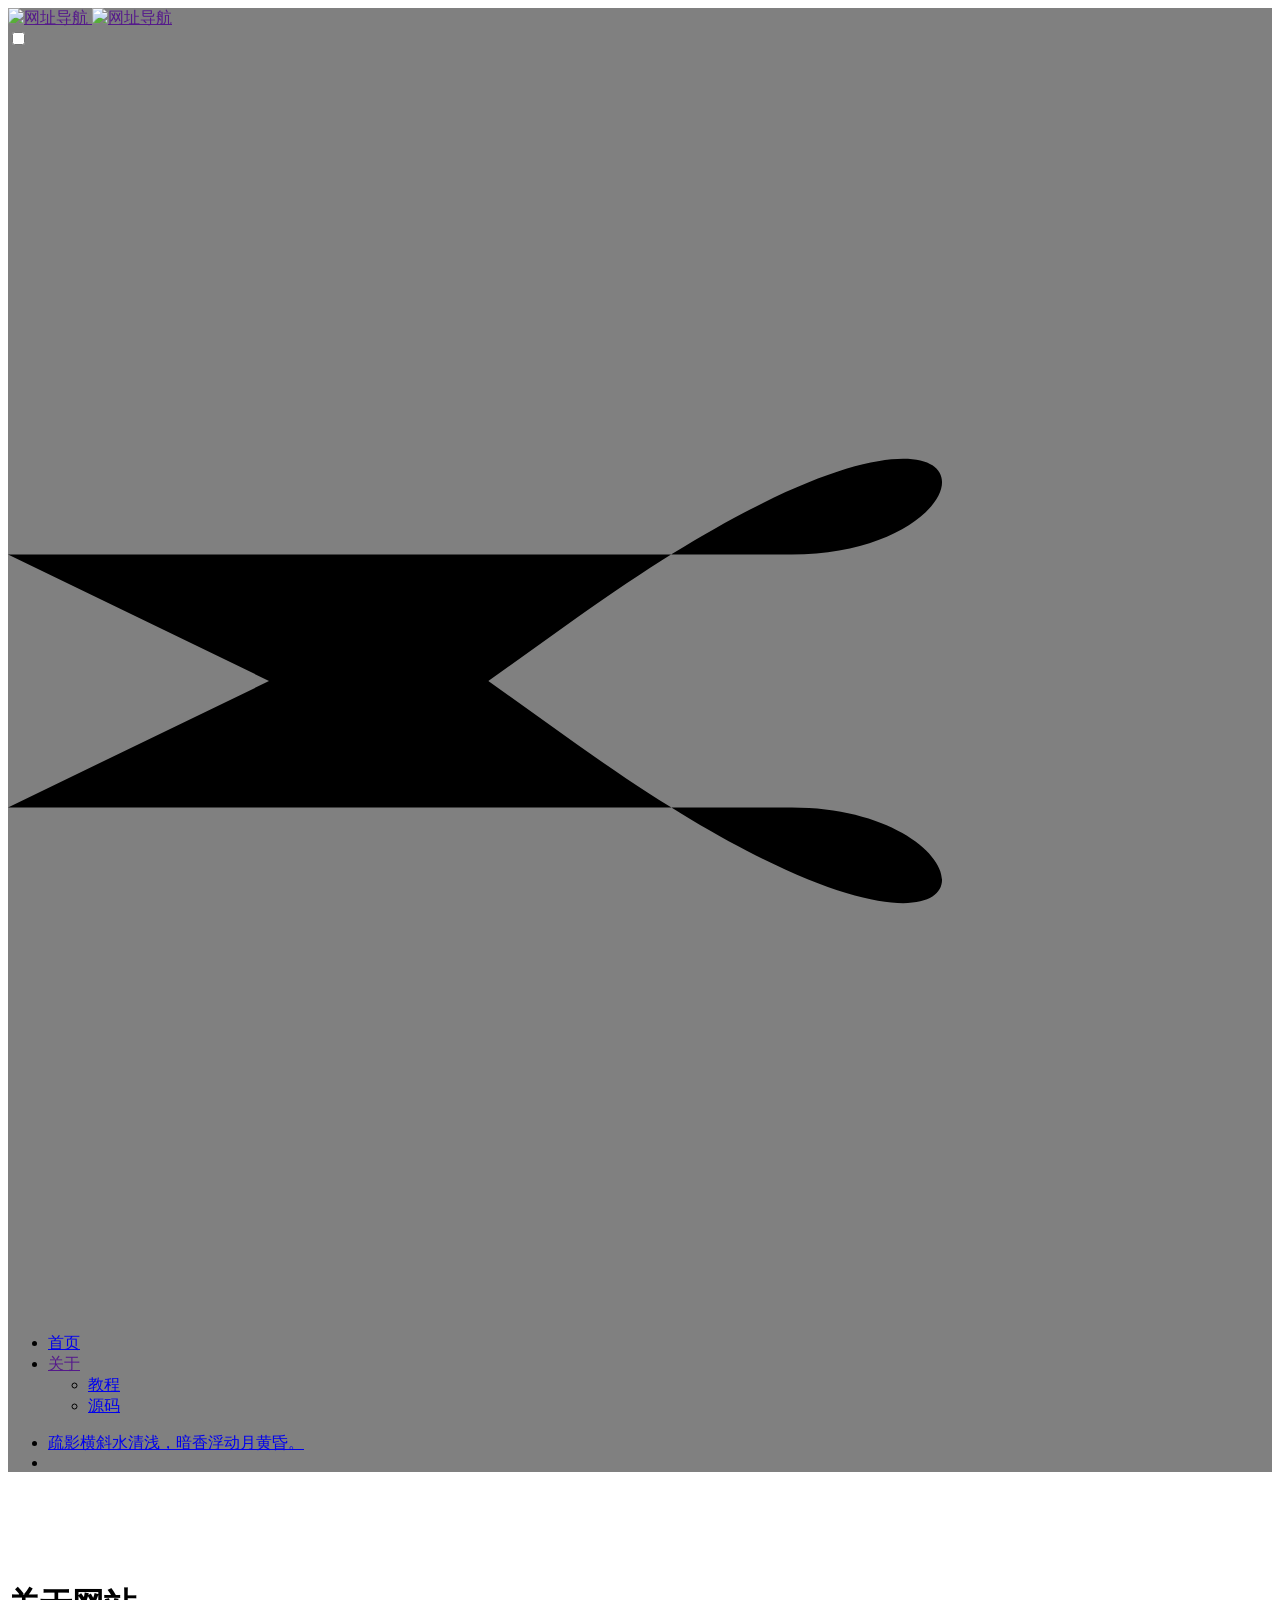
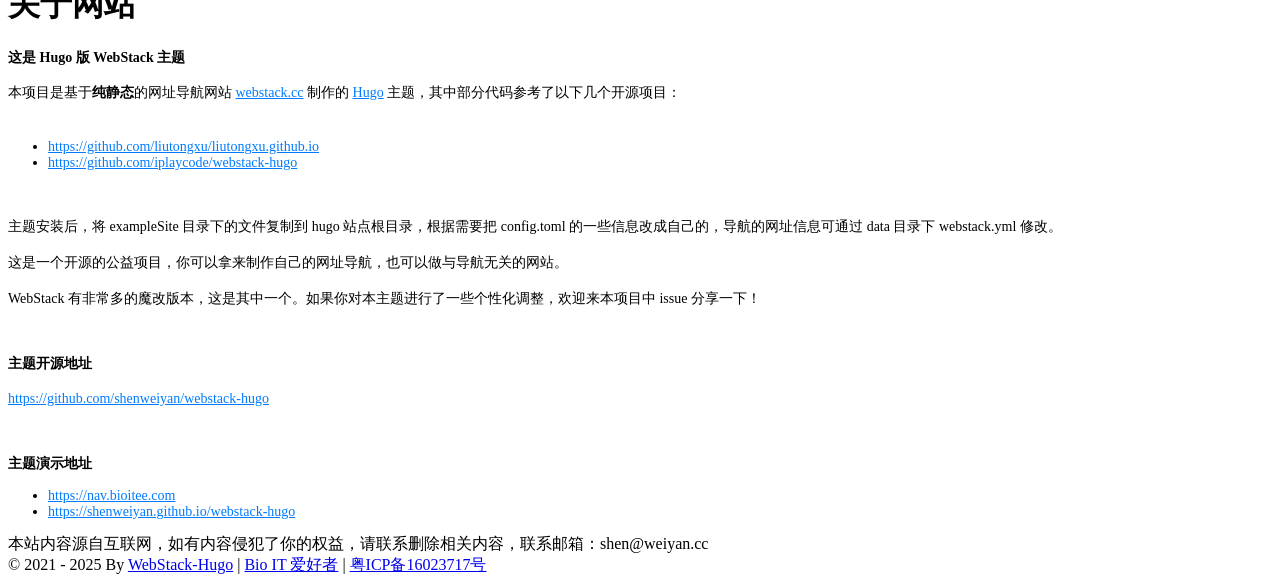
==== about/index.html @ 1d58771b "初始化提交" ====
<!doctype html><html lang=zh-CN><head><meta charset=UTF-8><meta http-equiv=X-UA-Compatible content="IE=edge, chrome=1"><meta name=viewport content="width=device-width,initial-scale=1,minimum-scale=1,maximum-scale=1,user-scalable=no"><meta name=theme-color content="#f9f9f9"><title>网址导航</title><link rel="shortcut icon" href=https://jazzy-beignet-c60fc0.netlify.app/assets/images/bi-favicon.png><meta name=keywords content="网址导航"><meta name=baidu-site-verification content="codeva-cCAOSG8MBO"><link rel=stylesheet id=block-library-css href=https://jazzy-beignet-c60fc0.netlify.app/assets/css/block-library.min-5.6.2.css type=text/css media=all><link rel=stylesheet id=iconfont-css href=https://jazzy-beignet-c60fc0.netlify.app/assets/css/iconfont-3.03029.1.css type=text/css media=all><link rel=stylesheet id=bootstrap-css href=https://jazzy-beignet-c60fc0.netlify.app/assets/css/bootstrap.min-4.3.1.css type=text/css media=all><link rel=stylesheet id=fancybox-css href=https://jazzy-beignet-c60fc0.netlify.app/assets/css/fancybox.min-3.5.7.css type=text/css media=all><link rel=stylesheet id=iowen-css href=https://jazzy-beignet-c60fc0.netlify.app/assets/css/style-3.03029.1.css type=text/css media=all><link rel=stylesheet id=custom-css href=https://jazzy-beignet-c60fc0.netlify.app/assets/css/custom-style.css type=text/css media=all><link rel=stylesheet id=fortawesome-css href=https://jazzy-beignet-c60fc0.netlify.app/assets/fontawesome-5.15.4/css/all.min.css type=text/css><script type=text/javascript src=https://jazzy-beignet-c60fc0.netlify.app/assets/js/jquery.min-3.2.1.js id=jquery-js></script><script type=text/javascript src=https://jazzy-beignet-c60fc0.netlify.app/assets/js/content-search.js id=content-search-js></script><script>var _hmt=_hmt||[];(function(){var e,t=document.createElement("script");t.src="https://hm.baidu.com/hm.js?efccc04cb44fc49faddac5876180b369",e=document.getElementsByTagName("script")[0],e.parentNode.insertBefore(t,e)})()</script><link rel=stylesheet id=fancybox-css href=https://jazzy-beignet-c60fc0.netlify.app/assets/css/fancybox.min-3.5.7.css><script type=text/javascript id=fancybox-js src=https://jazzy-beignet-c60fc0.netlify.app/assets/js/fancybox.min-3.5.7.js></script></head><div class="main-content flex-fill grid-bg"><div class=big-header-banner><div id=header class="page-header sticky"><div class="navbar navbar-expand-md"><div class="container-fluid p-0"><a href class="navbar-brand d-md-none" title=网址导航><img src=https://jazzy-beignet-c60fc0.netlify.app/assets/images/bi.png class=logo-light alt=网址导航>
<img src=https://jazzy-beignet-c60fc0.netlify.app/assets/images/bi.png class="logo-dark d-none" alt=网址导航></a><div class="collapse navbar-collapse order-2 order-md-1"><div class=header-mini-btn><label><input id=mini-button type=checkbox>
<svg viewbox="0 0 100 100"><path class="line--1" d="M0 40h62c18 0 18-20-17 5L31 55"/><path class="line--2" d="M0 50h80"/><path class="line--3" d="M0 60h62c18 0 18 20-17-5L31 45"/></svg></label></div><ul class="navbar-nav site-menu" style=margin-right:16px><li><a href=./><i class="fa fa-home fa-lg mr-2"></i>
<span>首页</span></a><ul class=sub-menu></ul></li><li class=menu-item-has-children><a href><i class="fa fa-cog fa-lg mr-2"></i>
<span>关于</span></a><ul class=sub-menu><li><a href=https://github.com/shenweiyan/Knowledge-Garden/discussions/10>教程</a></li><li><a href=https://github.com/shenweiyan/WebStack-Hugo>源码</a></li></ul></li></ul><div class="rounded-circle weather"><div id=he-plugin-simple style=display:contents></div><script>WIDGET={CONFIG:{modules:"01234",background:5,tmpColor:"E4C600",tmpSize:14,cityColor:"E4C600",citySize:14,aqiColor:"#E4C600",aqiSize:14,weatherIconSize:24,alertIconSize:18,padding:"10px 10px 10px 10px",shadow:"1",language:"auto",borderRadius:5,fixed:"false",vertical:"middle",horizontal:"left",key:"085791e805a24491b43b06cf58ab31e7"}}</script><script src="https://widget.qweather.net/simple/static/js/he-simple-common.js?v=2.0"></script></div></div><ul class="nav navbar-menu text-xs order-1 order-md-2"><li class="nav-item mr-3 mr-lg-0 d-none d-lg-block"><script>fetch("https://v1.hitokoto.cn").then(e=>e.json()).then(e=>{const t=document.getElementById("hitokoto_text");t.href="https://hitokoto.cn/?uuid="+e.uuid,t.innerText=e.hitokoto}).catch(console.error)</script><div id=hitokoto><a href=# target=_blank id=hitokoto_text>疏影横斜水清浅，暗香浮动月黄昏。</a></div></li><li class="nav-item d-md-none mobile-menu ml-3 ml-md-4"><a href=javascript: id=sidebar-switch data-toggle=modal data-target=#sidebar><i class="iconfont icon-classification icon-2x"></i></a></li></ul></div></div></div><div class=placeholder style=height:74px></div></div><body class="page-body boxed-container"><main role=main class=flex-shrink-0><div class=container><h1 class=mt-5>关于网站</h1><div class=content><h4 id=这是-hugo-版-webstack-主题>这是 Hugo 版 WebStack 主题</h4><p>本项目是基于<strong>纯静态</strong>的网址导航网站 <a href=https://github.com/WebStackPage/WebStackPage.github.io>webstack.cc</a> 制作的 <a href=https://gohugo.io/>Hugo</a> 主题，其中部分代码参考了以下几个开源项目：<br><br></p><ul><li><a href=https://github.com/liutongxu/liutongxu.github.io>https://github.com/liutongxu/liutongxu.github.io</a></li><li><a href=https://github.com/iplaycode/webstack-hugo>https://github.com/iplaycode/webstack-hugo</a></li></ul><br><p>主题安装后，将 exampleSite 目录下的文件复制到 hugo 站点根目录，根据需要把 config.toml 的一些信息改成自己的，导航的网址信息可通过 data 目录下 webstack.yml 修改。</p><p>这是一个开源的公益项目，你可以拿来制作自己的网址导航，也可以做与导航无关的网站。</p><p>WebStack 有非常多的魔改版本，这是其中一个。如果你对本主题进行了一些个性化调整，欢迎来本项目中 issue 分享一下！</p><br><h4 id=主题开源地址>主题开源地址</h4><p><a href=https://github.com/shenweiyan/webstack-hugo>https://github.com/shenweiyan/webstack-hugo</a></p><br><h4 id=主题演示地址>主题演示地址</h4><ul><li><a href=https://nav.bioitee.com>https://nav.bioitee.com</a></li><li><a href=https://shenweiyan.github.io/webstack-hugo>https://shenweiyan.github.io/webstack-hugo</a></li></ul></div></div></main><style>.content{font-size:14px}.content a{color:#007bff}.content a:hover{color:#f1404b}.content h1,.content h2,.content h3,.content h4{margin:15px 15px 15px 0}.content p{line-height:1.5;margin:15px 0}.big-header-banner .page-header{background:gray}.main-content{margin-left:0}.page-header{left:0}img{max-width:100%}</style><footer class="main-footer footer-type-1 text-xs"><div id=footer-tools class="d-flex flex-column"><a href=javascript: id=go-to-up class="btn rounded-circle go-up m-1" rel=go-top><i class="iconfont icon-to-up"></i>
</a><a href=javascript: data-toggle=modal data-target=#search-modal class="btn rounded-circle m-1" rel=search one-link-mark=yes><i class="iconfont icon-search"></i>
</a><a href=https://www.yuque.com/shenweiyan class="btn rounded-circle kefu m-1" target=_blank data-toggle=tooltip data-placement=left title=联系我们><i class="mode-ico iconfont icon-qq"></i>
</a><a href=javascript: onclick='window.location.href="javascript:switchNightMode()"' class="btn rounded-circle switch-dark-mode m-1" id=yejian data-toggle=tooltip data-placement=left title=日间模式><i class="mode-ico iconfont icon-night"></i></a></div><div class=footer-inner><div class=footer-text>本站内容源自互联网，如有内容侵犯了你的权益，请联系删除相关内容，联系邮箱：shen@weiyan.cc<br>© 2021 - 2025 By <a href=https://github.com/shenweiyan/WebStack-Hugo>WebStack-Hugo</a> | <a href=https://github.com/bioitee/>Bio IT 爱好者</a> | <a href=http://beian.miit.gov.cn/>粤ICP备16023717号</a><br></div></div></footer></div></div><script type=text/javascript src=https://jazzy-beignet-c60fc0.netlify.app/assets/js/jquery.ui.touch-punch.min-0.2.2.js id=jqueryui-touch-js></script><script type=text/javascript src=https://jazzy-beignet-c60fc0.netlify.app/assets/js/clipboard.min-5.6.2.js id=clipboard-js></script><script type=text/javascript src=https://jazzy-beignet-c60fc0.netlify.app/assets/js/tooltip-extend.js id=iplaycode-nav-js></script><script type=text/javascript id=popper-js-extra>var theme={ajaxurl:"",addico:"https://nav.baidu.cn/wp-content/themes/onenav/images/add.png",order:"asc",formpostion:"top",defaultclass:"io-grey-mode",isCustomize:"1",icourl:"",icopng:".png",urlformat:"1",customizemax:"10",newWindow:"0",lazyload:"1",minNav:"1",loading:"1",hotWords:"baidu",classColumns:" col-sm-6 col-md-4 col-xl-5a col-xxl-6a ",apikey:"TWpBeU1UVTNOekk1TWpVMEIvZ1M2bFVIQllUMmxsV1dZelkxQTVPVzB3UW04eldGQmxhM3BNWW14bVNtWk4="}</script><script type=text/javascript src=https://jazzy-beignet-c60fc0.netlify.app/assets/js/popper.min.js id=popper-js></script><script type=text/javascript src=https://jazzy-beignet-c60fc0.netlify.app/assets/js/bootstrap.min-4.3.1.js id=bootstrap-js></script><script type=text/javascript src=https://jazzy-beignet-c60fc0.netlify.app/assets/js/theia-sticky-sidebar-1.5.0.js id=sidebar-js></script><script type=text/javascript src=https://jazzy-beignet-c60fc0.netlify.app/assets/js/lazyload.min-12.4.0.js id=lazyload-js></script><script type=text/javascript src=https://jazzy-beignet-c60fc0.netlify.app/assets/js/app-mini.js id=appmini-js></script><script type=text/javascript>$(document).ready(function(){var e=$("#loading");e.addClass("close"),setTimeout(function(){e.remove()},600)})</script><script>$(document).ready(function(){setTimeout(function(){$('a.smooth[href="'+window.location.hash+'"]')[0]?$('a.smooth[href="'+window.location.hash+'"]').click():window.location.hash!=""&&$("html, body").animate({scrollTop:$(window.location.hash).offset().top-90},{duration:500,easing:"swing"})},300),$(document).on("click","a.smooth",function(){if($("#sidebar").hasClass("show")&&!$(this).hasClass("change-href")&&$("#sidebar").modal("toggle"),$(this).attr("href").substr(0,1)=="#"&&$("html, body").animate({scrollTop:$($(this).attr("href")).offset().top-90},{duration:500,easing:"swing"}),$(this).hasClass("go-search-btn")&&$("#search-text").focus(),!$(this).hasClass("change-href")){var t=$("a"+$(this).attr("href"));t.click(),toTarget(t.parent().parent(),!0,!0)}}),$(document).on("click","a.tab-noajax",function(){var t=$(this).data("link");t?$(this).parents(".d-flex.flex-fill.flex-tab").children(".btn-move.tab-move").show().attr("href",t):$(this).parents(".d-flex.flex-fill.flex-tab").children(".btn-move.tab-move").hide()})})</script><script>(function(){if(document.cookie.replace(/(?:(?:^|.*;\s*)night\s*=\s*([^;]*).*$)|^.*$/,"$1")==="")(new Date).getHours()>22||(new Date).getHours()<6?(document.body.classList.remove("io-black-mode"),document.body.classList.add("io-grey-mode"),document.cookie="night=1;path=/",console.log("夜间模式开启")):(document.body.classList.remove("night"),document.cookie="night=0;path=/",console.log("夜间模式关闭"));else{var e=document.cookie.replace(/(?:(?:^|.*;\s*)night\s*=\s*([^;]*).*$)|^.*$/,"$1")||"0";e=="0"?document.body.classList.remove("night"):e=="1"&&document.body.classList.add("night")}})(),$("#search-bg").css("background-image","url(assets/images/bg-dna.jpg)");function switchNightMode(){var e=document.cookie.replace(/(?:(?:^|.*;\s*)night\s*=\s*([^;]*).*$)|^.*$/,"$1")||"0";e=="0"?($("#search-bg").css("background-image","url(assets/images/bg-dna.jpg)"),document.body.classList.remove("io-grey-mode"),document.body.classList.add("io-black-mode"),document.cookie="night=1;path=/",console.log(" "),$(".switch-dark-mode").attr("data-original-title","日间模式"),$(".mode-ico").removeClass("icon-night"),$(".mode-ico").addClass("icon-light")):($("#search-bg").css("background-image","url(assets/images/bg-dna.jpg)"),document.body.classList.remove("io-black-mode"),document.body.classList.add("io-grey-mode"),document.cookie="night=0;path=/",console.log(" "),$(".switch-dark-mode").attr("data-original-title","夜间模式"),$(".mode-ico").removeClass("icon-light"),$(".mode-ico").addClass("icon-night"))}</script></body></html>
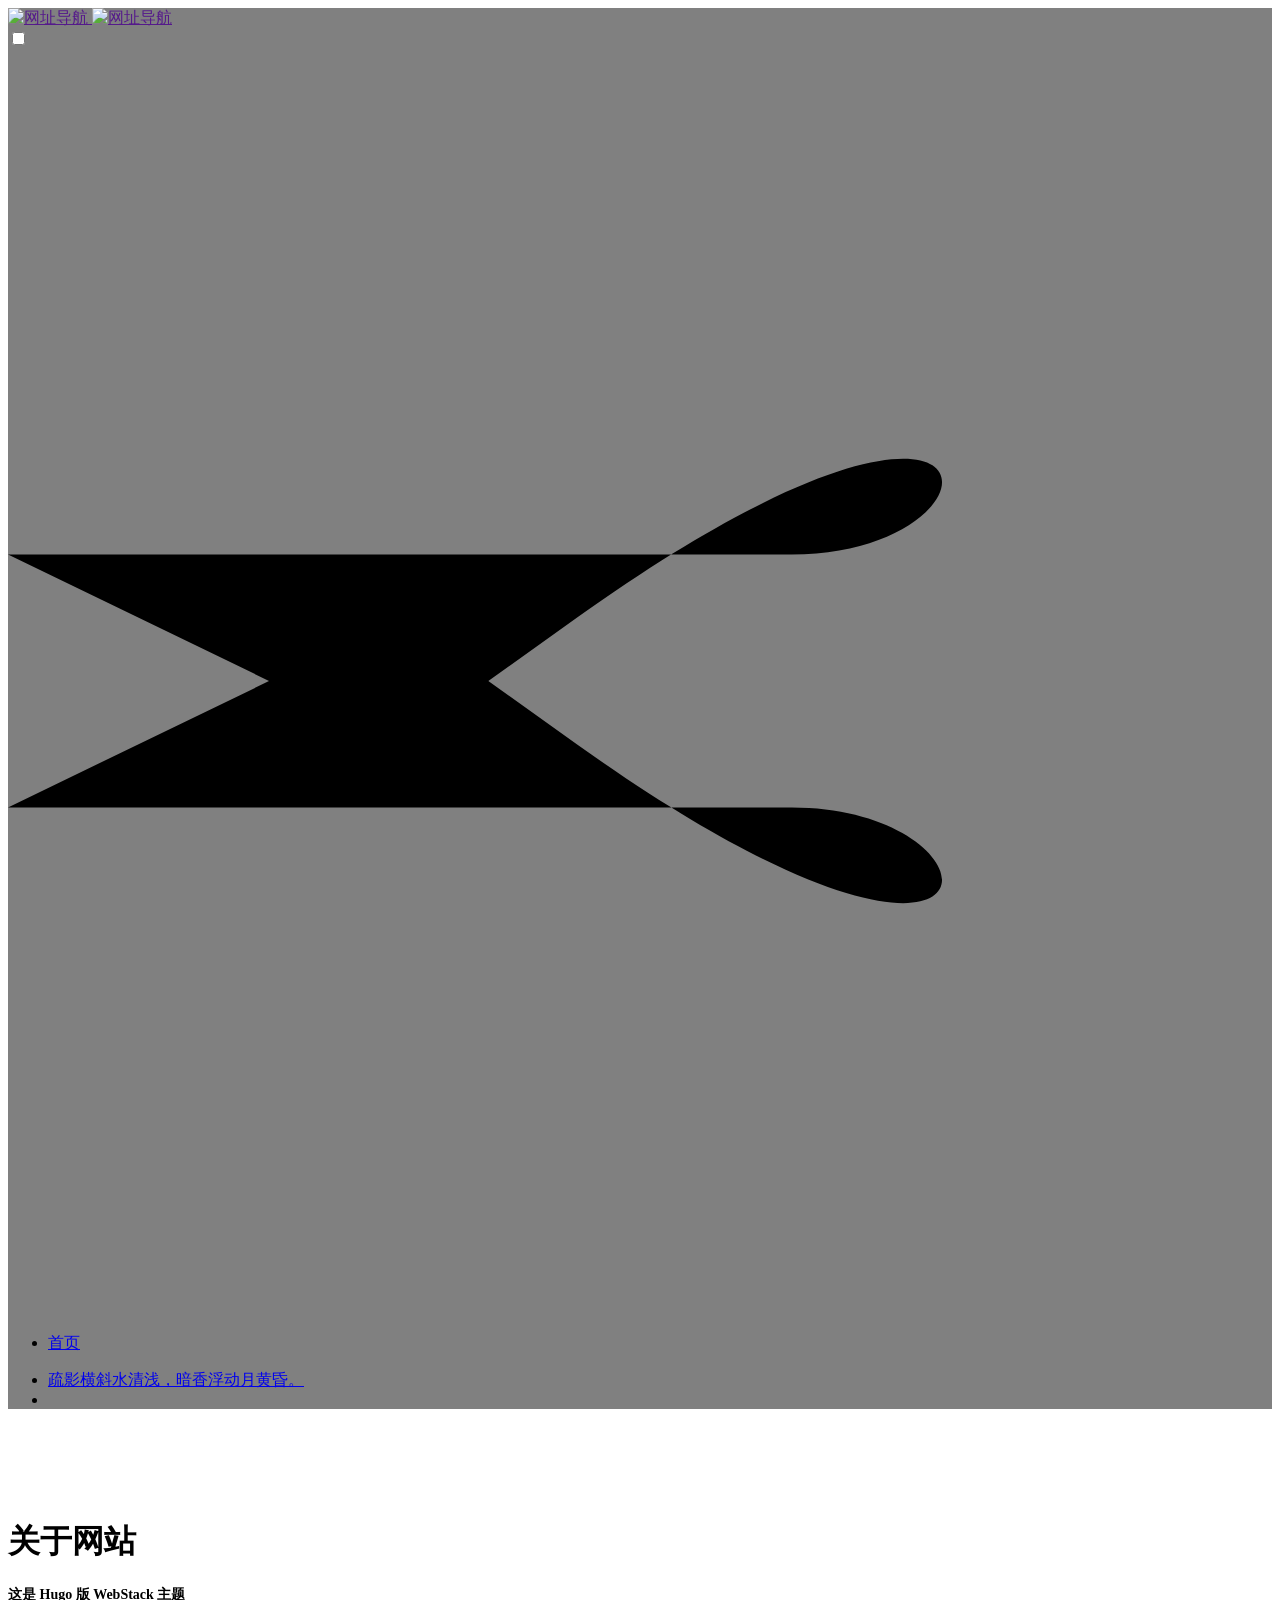
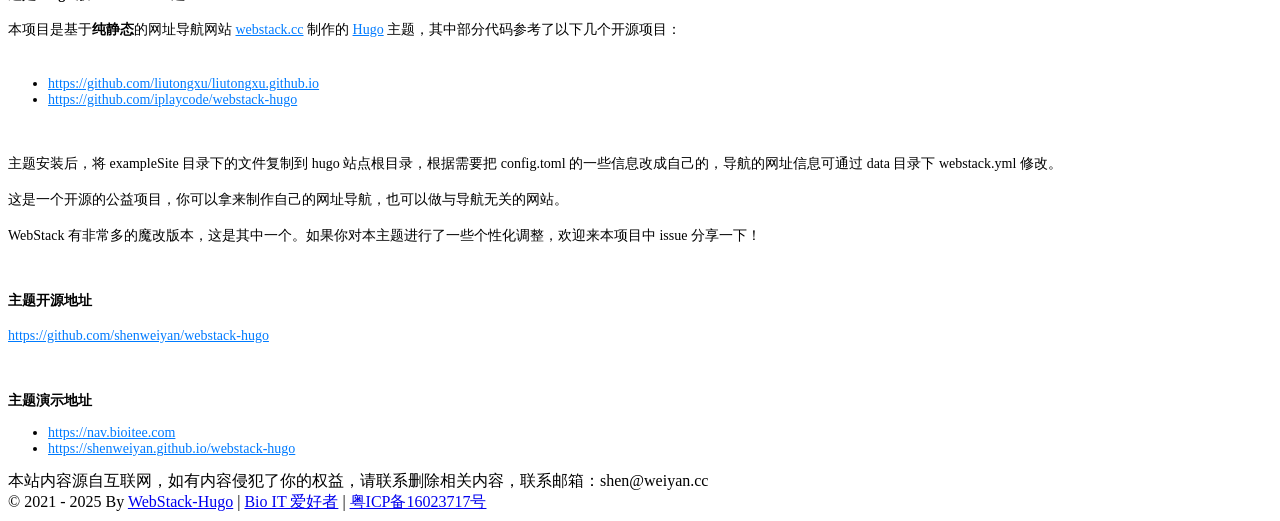
==== commit a7b9c678: "将日常用的网址导入" ====
--- a/about/index.html
+++ b/about/index.html
@@ -1,8 +1,7 @@
-<!doctype html><html lang=zh-CN><head><meta charset=UTF-8><meta http-equiv=X-UA-Compatible content="IE=edge, chrome=1"><meta name=viewport content="width=device-width,initial-scale=1,minimum-scale=1,maximum-scale=1,user-scalable=no"><meta name=theme-color content="#f9f9f9"><title>网址导航</title><link rel="shortcut icon" href=https://jazzy-beignet-c60fc0.netlify.app/assets/images/bi-favicon.png><meta name=keywords content="网址导航"><meta name=baidu-site-verification content="codeva-cCAOSG8MBO"><link rel=stylesheet id=block-library-css href=https://jazzy-beignet-c60fc0.netlify.app/assets/css/block-library.min-5.6.2.css type=text/css media=all><link rel=stylesheet id=iconfont-css href=https://jazzy-beignet-c60fc0.netlify.app/assets/css/iconfont-3.03029.1.css type=text/css media=all><link rel=stylesheet id=bootstrap-css href=https://jazzy-beignet-c60fc0.netlify.app/assets/css/bootstrap.min-4.3.1.css type=text/css media=all><link rel=stylesheet id=fancybox-css href=https://jazzy-beignet-c60fc0.netlify.app/assets/css/fancybox.min-3.5.7.css type=text/css media=all><link rel=stylesheet id=iowen-css href=https://jazzy-beignet-c60fc0.netlify.app/assets/css/style-3.03029.1.css type=text/css media=all><link rel=stylesheet id=custom-css href=https://jazzy-beignet-c60fc0.netlify.app/assets/css/custom-style.css type=text/css media=all><link rel=stylesheet id=fortawesome-css href=https://jazzy-beignet-c60fc0.netlify.app/assets/fontawesome-5.15.4/css/all.min.css type=text/css><script type=text/javascript src=https://jazzy-beignet-c60fc0.netlify.app/assets/js/jquery.min-3.2.1.js id=jquery-js></script><script type=text/javascript src=https://jazzy-beignet-c60fc0.netlify.app/assets/js/content-search.js id=content-search-js></script><script>var _hmt=_hmt||[];(function(){var e,t=document.createElement("script");t.src="https://hm.baidu.com/hm.js?efccc04cb44fc49faddac5876180b369",e=document.getElementsByTagName("script")[0],e.parentNode.insertBefore(t,e)})()</script><link rel=stylesheet id=fancybox-css href=https://jazzy-beignet-c60fc0.netlify.app/assets/css/fancybox.min-3.5.7.css><script type=text/javascript id=fancybox-js src=https://jazzy-beignet-c60fc0.netlify.app/assets/js/fancybox.min-3.5.7.js></script></head><div class="main-content flex-fill grid-bg"><div class=big-header-banner><div id=header class="page-header sticky"><div class="navbar navbar-expand-md"><div class="container-fluid p-0"><a href class="navbar-brand d-md-none" title=网址导航><img src=https://jazzy-beignet-c60fc0.netlify.app/assets/images/bi.png class=logo-light alt=网址导航>
-<img src=https://jazzy-beignet-c60fc0.netlify.app/assets/images/bi.png class="logo-dark d-none" alt=网址导航></a><div class="collapse navbar-collapse order-2 order-md-1"><div class=header-mini-btn><label><input id=mini-button type=checkbox>
+<!doctype html><html lang=zh-CN><head><meta charset=UTF-8><meta http-equiv=X-UA-Compatible content="IE=edge, chrome=1"><meta name=viewport content="width=device-width,initial-scale=1,minimum-scale=1,maximum-scale=1,user-scalable=no"><meta name=theme-color content="#f9f9f9"><title>网址导航</title><link rel="shortcut icon" href=https://webdaohang.netlify.app/assets/images/bi-favicon.png><meta name=keywords content="网址导航"><meta name=baidu-site-verification content="codeva-cCAOSG8MBO"><link rel=stylesheet id=block-library-css href=https://webdaohang.netlify.app/assets/css/block-library.min-5.6.2.css type=text/css media=all><link rel=stylesheet id=iconfont-css href=https://webdaohang.netlify.app/assets/css/iconfont-3.03029.1.css type=text/css media=all><link rel=stylesheet id=bootstrap-css href=https://webdaohang.netlify.app/assets/css/bootstrap.min-4.3.1.css type=text/css media=all><link rel=stylesheet id=fancybox-css href=https://webdaohang.netlify.app/assets/css/fancybox.min-3.5.7.css type=text/css media=all><link rel=stylesheet id=iowen-css href=https://webdaohang.netlify.app/assets/css/style-3.03029.1.css type=text/css media=all><link rel=stylesheet id=custom-css href=https://webdaohang.netlify.app/assets/css/custom-style.css type=text/css media=all><link rel=stylesheet id=fortawesome-css href=https://webdaohang.netlify.app/assets/fontawesome-5.15.4/css/all.min.css type=text/css><script type=text/javascript src=https://webdaohang.netlify.app/assets/js/jquery.min-3.2.1.js id=jquery-js></script><script type=text/javascript src=https://webdaohang.netlify.app/assets/js/content-search.js id=content-search-js></script><script>var _hmt=_hmt||[];(function(){var e,t=document.createElement("script");t.src="https://hm.baidu.com/hm.js?efccc04cb44fc49faddac5876180b369",e=document.getElementsByTagName("script")[0],e.parentNode.insertBefore(t,e)})()</script><link rel=stylesheet id=fancybox-css href=https://webdaohang.netlify.app/assets/css/fancybox.min-3.5.7.css><script type=text/javascript id=fancybox-js src=https://webdaohang.netlify.app/assets/js/fancybox.min-3.5.7.js></script></head><div class="main-content flex-fill grid-bg"><div class=big-header-banner><div id=header class="page-header sticky"><div class="navbar navbar-expand-md"><div class="container-fluid p-0"><a href class="navbar-brand d-md-none" title=网址导航><img src=https://webdaohang.netlify.app/assets/images/bi.png class=logo-light alt=网址导航>
+<img src=https://webdaohang.netlify.app/assets/images/bi.png class="logo-dark d-none" alt=网址导航></a><div class="collapse navbar-collapse order-2 order-md-1"><div class=header-mini-btn><label><input id=mini-button type=checkbox>
 <svg viewbox="0 0 100 100"><path class="line--1" d="M0 40h62c18 0 18-20-17 5L31 55"/><path class="line--2" d="M0 50h80"/><path class="line--3" d="M0 60h62c18 0 18 20-17-5L31 45"/></svg></label></div><ul class="navbar-nav site-menu" style=margin-right:16px><li><a href=./><i class="fa fa-home fa-lg mr-2"></i>
-<span>首页</span></a><ul class=sub-menu></ul></li><li class=menu-item-has-children><a href><i class="fa fa-cog fa-lg mr-2"></i>
-<span>关于</span></a><ul class=sub-menu><li><a href=https://github.com/shenweiyan/Knowledge-Garden/discussions/10>教程</a></li><li><a href=https://github.com/shenweiyan/WebStack-Hugo>源码</a></li></ul></li></ul><div class="rounded-circle weather"><div id=he-plugin-simple style=display:contents></div><script>WIDGET={CONFIG:{modules:"01234",background:5,tmpColor:"E4C600",tmpSize:14,cityColor:"E4C600",citySize:14,aqiColor:"#E4C600",aqiSize:14,weatherIconSize:24,alertIconSize:18,padding:"10px 10px 10px 10px",shadow:"1",language:"auto",borderRadius:5,fixed:"false",vertical:"middle",horizontal:"left",key:"085791e805a24491b43b06cf58ab31e7"}}</script><script src="https://widget.qweather.net/simple/static/js/he-simple-common.js?v=2.0"></script></div></div><ul class="nav navbar-menu text-xs order-1 order-md-2"><li class="nav-item mr-3 mr-lg-0 d-none d-lg-block"><script>fetch("https://v1.hitokoto.cn").then(e=>e.json()).then(e=>{const t=document.getElementById("hitokoto_text");t.href="https://hitokoto.cn/?uuid="+e.uuid,t.innerText=e.hitokoto}).catch(console.error)</script><div id=hitokoto><a href=# target=_blank id=hitokoto_text>疏影横斜水清浅，暗香浮动月黄昏。</a></div></li><li class="nav-item d-md-none mobile-menu ml-3 ml-md-4"><a href=javascript: id=sidebar-switch data-toggle=modal data-target=#sidebar><i class="iconfont icon-classification icon-2x"></i></a></li></ul></div></div></div><div class=placeholder style=height:74px></div></div><body class="page-body boxed-container"><main role=main class=flex-shrink-0><div class=container><h1 class=mt-5>关于网站</h1><div class=content><h4 id=这是-hugo-版-webstack-主题>这是 Hugo 版 WebStack 主题</h4><p>本项目是基于<strong>纯静态</strong>的网址导航网站 <a href=https://github.com/WebStackPage/WebStackPage.github.io>webstack.cc</a> 制作的 <a href=https://gohugo.io/>Hugo</a> 主题，其中部分代码参考了以下几个开源项目：<br><br></p><ul><li><a href=https://github.com/liutongxu/liutongxu.github.io>https://github.com/liutongxu/liutongxu.github.io</a></li><li><a href=https://github.com/iplaycode/webstack-hugo>https://github.com/iplaycode/webstack-hugo</a></li></ul><br><p>主题安装后，将 exampleSite 目录下的文件复制到 hugo 站点根目录，根据需要把 config.toml 的一些信息改成自己的，导航的网址信息可通过 data 目录下 webstack.yml 修改。</p><p>这是一个开源的公益项目，你可以拿来制作自己的网址导航，也可以做与导航无关的网站。</p><p>WebStack 有非常多的魔改版本，这是其中一个。如果你对本主题进行了一些个性化调整，欢迎来本项目中 issue 分享一下！</p><br><h4 id=主题开源地址>主题开源地址</h4><p><a href=https://github.com/shenweiyan/webstack-hugo>https://github.com/shenweiyan/webstack-hugo</a></p><br><h4 id=主题演示地址>主题演示地址</h4><ul><li><a href=https://nav.bioitee.com>https://nav.bioitee.com</a></li><li><a href=https://shenweiyan.github.io/webstack-hugo>https://shenweiyan.github.io/webstack-hugo</a></li></ul></div></div></main><style>.content{font-size:14px}.content a{color:#007bff}.content a:hover{color:#f1404b}.content h1,.content h2,.content h3,.content h4{margin:15px 15px 15px 0}.content p{line-height:1.5;margin:15px 0}.big-header-banner .page-header{background:gray}.main-content{margin-left:0}.page-header{left:0}img{max-width:100%}</style><footer class="main-footer footer-type-1 text-xs"><div id=footer-tools class="d-flex flex-column"><a href=javascript: id=go-to-up class="btn rounded-circle go-up m-1" rel=go-top><i class="iconfont icon-to-up"></i>
+<span>首页</span></a><ul class=sub-menu></ul></li></ul><div class="rounded-circle weather"><div id=he-plugin-simple style=display:contents></div><script>WIDGET={CONFIG:{modules:"01234",background:5,tmpColor:"E4C600",tmpSize:14,cityColor:"E4C600",citySize:14,aqiColor:"#E4C600",aqiSize:14,weatherIconSize:24,alertIconSize:18,padding:"10px 10px 10px 10px",shadow:"1",language:"auto",borderRadius:5,fixed:"false",vertical:"middle",horizontal:"left",key:"085791e805a24491b43b06cf58ab31e7"}}</script><script src="https://widget.qweather.net/simple/static/js/he-simple-common.js?v=2.0"></script></div></div><ul class="nav navbar-menu text-xs order-1 order-md-2"><li class="nav-item mr-3 mr-lg-0 d-none d-lg-block"><script>fetch("https://v1.hitokoto.cn").then(e=>e.json()).then(e=>{const t=document.getElementById("hitokoto_text");t.href="https://hitokoto.cn/?uuid="+e.uuid,t.innerText=e.hitokoto}).catch(console.error)</script><div id=hitokoto><a href=# target=_blank id=hitokoto_text>疏影横斜水清浅，暗香浮动月黄昏。</a></div></li><li class="nav-item d-md-none mobile-menu ml-3 ml-md-4"><a href=javascript: id=sidebar-switch data-toggle=modal data-target=#sidebar><i class="iconfont icon-classification icon-2x"></i></a></li></ul></div></div></div><div class=placeholder style=height:74px></div></div><body class="page-body boxed-container"><main role=main class=flex-shrink-0><div class=container><h1 class=mt-5>关于网站</h1><div class=content><h4 id=这是-hugo-版-webstack-主题>这是 Hugo 版 WebStack 主题</h4><p>本项目是基于<strong>纯静态</strong>的网址导航网站 <a href=https://github.com/WebStackPage/WebStackPage.github.io>webstack.cc</a> 制作的 <a href=https://gohugo.io/>Hugo</a> 主题，其中部分代码参考了以下几个开源项目：<br><br></p><ul><li><a href=https://github.com/liutongxu/liutongxu.github.io>https://github.com/liutongxu/liutongxu.github.io</a></li><li><a href=https://github.com/iplaycode/webstack-hugo>https://github.com/iplaycode/webstack-hugo</a></li></ul><br><p>主题安装后，将 exampleSite 目录下的文件复制到 hugo 站点根目录，根据需要把 config.toml 的一些信息改成自己的，导航的网址信息可通过 data 目录下 webstack.yml 修改。</p><p>这是一个开源的公益项目，你可以拿来制作自己的网址导航，也可以做与导航无关的网站。</p><p>WebStack 有非常多的魔改版本，这是其中一个。如果你对本主题进行了一些个性化调整，欢迎来本项目中 issue 分享一下！</p><br><h4 id=主题开源地址>主题开源地址</h4><p><a href=https://github.com/shenweiyan/webstack-hugo>https://github.com/shenweiyan/webstack-hugo</a></p><br><h4 id=主题演示地址>主题演示地址</h4><ul><li><a href=https://nav.bioitee.com>https://nav.bioitee.com</a></li><li><a href=https://shenweiyan.github.io/webstack-hugo>https://shenweiyan.github.io/webstack-hugo</a></li></ul></div></div></main><style>.content{font-size:14px}.content a{color:#007bff}.content a:hover{color:#f1404b}.content h1,.content h2,.content h3,.content h4{margin:15px 15px 15px 0}.content p{line-height:1.5;margin:15px 0}.big-header-banner .page-header{background:gray}.main-content{margin-left:0}.page-header{left:0}img{max-width:100%}</style><footer class="main-footer footer-type-1 text-xs"><div id=footer-tools class="d-flex flex-column"><a href=javascript: id=go-to-up class="btn rounded-circle go-up m-1" rel=go-top><i class="iconfont icon-to-up"></i>
 </a><a href=javascript: data-toggle=modal data-target=#search-modal class="btn rounded-circle m-1" rel=search one-link-mark=yes><i class="iconfont icon-search"></i>
 </a><a href=https://www.yuque.com/shenweiyan class="btn rounded-circle kefu m-1" target=_blank data-toggle=tooltip data-placement=left title=联系我们><i class="mode-ico iconfont icon-qq"></i>
-</a><a href=javascript: onclick='window.location.href="javascript:switchNightMode()"' class="btn rounded-circle switch-dark-mode m-1" id=yejian data-toggle=tooltip data-placement=left title=日间模式><i class="mode-ico iconfont icon-night"></i></a></div><div class=footer-inner><div class=footer-text>本站内容源自互联网，如有内容侵犯了你的权益，请联系删除相关内容，联系邮箱：shen@weiyan.cc<br>© 2021 - 2025 By <a href=https://github.com/shenweiyan/WebStack-Hugo>WebStack-Hugo</a> | <a href=https://github.com/bioitee/>Bio IT 爱好者</a> | <a href=http://beian.miit.gov.cn/>粤ICP备16023717号</a><br></div></div></footer></div></div><script type=text/javascript src=https://jazzy-beignet-c60fc0.netlify.app/assets/js/jquery.ui.touch-punch.min-0.2.2.js id=jqueryui-touch-js></script><script type=text/javascript src=https://jazzy-beignet-c60fc0.netlify.app/assets/js/clipboard.min-5.6.2.js id=clipboard-js></script><script type=text/javascript src=https://jazzy-beignet-c60fc0.netlify.app/assets/js/tooltip-extend.js id=iplaycode-nav-js></script><script type=text/javascript id=popper-js-extra>var theme={ajaxurl:"",addico:"https://nav.baidu.cn/wp-content/themes/onenav/images/add.png",order:"asc",formpostion:"top",defaultclass:"io-grey-mode",isCustomize:"1",icourl:"",icopng:".png",urlformat:"1",customizemax:"10",newWindow:"0",lazyload:"1",minNav:"1",loading:"1",hotWords:"baidu",classColumns:" col-sm-6 col-md-4 col-xl-5a col-xxl-6a ",apikey:"TWpBeU1UVTNOekk1TWpVMEIvZ1M2bFVIQllUMmxsV1dZelkxQTVPVzB3UW04eldGQmxhM3BNWW14bVNtWk4="}</script><script type=text/javascript src=https://jazzy-beignet-c60fc0.netlify.app/assets/js/popper.min.js id=popper-js></script><script type=text/javascript src=https://jazzy-beignet-c60fc0.netlify.app/assets/js/bootstrap.min-4.3.1.js id=bootstrap-js></script><script type=text/javascript src=https://jazzy-beignet-c60fc0.netlify.app/assets/js/theia-sticky-sidebar-1.5.0.js id=sidebar-js></script><script type=text/javascript src=https://jazzy-beignet-c60fc0.netlify.app/assets/js/lazyload.min-12.4.0.js id=lazyload-js></script><script type=text/javascript src=https://jazzy-beignet-c60fc0.netlify.app/assets/js/app-mini.js id=appmini-js></script><script type=text/javascript>$(document).ready(function(){var e=$("#loading");e.addClass("close"),setTimeout(function(){e.remove()},600)})</script><script>$(document).ready(function(){setTimeout(function(){$('a.smooth[href="'+window.location.hash+'"]')[0]?$('a.smooth[href="'+window.location.hash+'"]').click():window.location.hash!=""&&$("html, body").animate({scrollTop:$(window.location.hash).offset().top-90},{duration:500,easing:"swing"})},300),$(document).on("click","a.smooth",function(){if($("#sidebar").hasClass("show")&&!$(this).hasClass("change-href")&&$("#sidebar").modal("toggle"),$(this).attr("href").substr(0,1)=="#"&&$("html, body").animate({scrollTop:$($(this).attr("href")).offset().top-90},{duration:500,easing:"swing"}),$(this).hasClass("go-search-btn")&&$("#search-text").focus(),!$(this).hasClass("change-href")){var t=$("a"+$(this).attr("href"));t.click(),toTarget(t.parent().parent(),!0,!0)}}),$(document).on("click","a.tab-noajax",function(){var t=$(this).data("link");t?$(this).parents(".d-flex.flex-fill.flex-tab").children(".btn-move.tab-move").show().attr("href",t):$(this).parents(".d-flex.flex-fill.flex-tab").children(".btn-move.tab-move").hide()})})</script><script>(function(){if(document.cookie.replace(/(?:(?:^|.*;\s*)night\s*=\s*([^;]*).*$)|^.*$/,"$1")==="")(new Date).getHours()>22||(new Date).getHours()<6?(document.body.classList.remove("io-black-mode"),document.body.classList.add("io-grey-mode"),document.cookie="night=1;path=/",console.log("夜间模式开启")):(document.body.classList.remove("night"),document.cookie="night=0;path=/",console.log("夜间模式关闭"));else{var e=document.cookie.replace(/(?:(?:^|.*;\s*)night\s*=\s*([^;]*).*$)|^.*$/,"$1")||"0";e=="0"?document.body.classList.remove("night"):e=="1"&&document.body.classList.add("night")}})(),$("#search-bg").css("background-image","url(assets/images/bg-dna.jpg)");function switchNightMode(){var e=document.cookie.replace(/(?:(?:^|.*;\s*)night\s*=\s*([^;]*).*$)|^.*$/,"$1")||"0";e=="0"?($("#search-bg").css("background-image","url(assets/images/bg-dna.jpg)"),document.body.classList.remove("io-grey-mode"),document.body.classList.add("io-black-mode"),document.cookie="night=1;path=/",console.log(" "),$(".switch-dark-mode").attr("data-original-title","日间模式"),$(".mode-ico").removeClass("icon-night"),$(".mode-ico").addClass("icon-light")):($("#search-bg").css("background-image","url(assets/images/bg-dna.jpg)"),document.body.classList.remove("io-black-mode"),document.body.classList.add("io-grey-mode"),document.cookie="night=0;path=/",console.log(" "),$(".switch-dark-mode").attr("data-original-title","夜间模式"),$(".mode-ico").removeClass("icon-light"),$(".mode-ico").addClass("icon-night"))}</script></body></html>+</a><a href=javascript: onclick='window.location.href="javascript:switchNightMode()"' class="btn rounded-circle switch-dark-mode m-1" id=yejian data-toggle=tooltip data-placement=left title=日间模式><i class="mode-ico iconfont icon-night"></i></a></div><div class=footer-inner><div class=footer-text>本站内容源自互联网，如有内容侵犯了你的权益，请联系删除相关内容，联系邮箱：shen@weiyan.cc<br>© 2021 - 2025 By <a href=https://github.com/shenweiyan/WebStack-Hugo>WebStack-Hugo</a> | <a href=https://github.com/bioitee/>Bio IT 爱好者</a> | <a href=http://beian.miit.gov.cn/>粤ICP备16023717号</a><br></div></div></footer></div></div><script type=text/javascript src=https://webdaohang.netlify.app/assets/js/jquery.ui.touch-punch.min-0.2.2.js id=jqueryui-touch-js></script><script type=text/javascript src=https://webdaohang.netlify.app/assets/js/clipboard.min-5.6.2.js id=clipboard-js></script><script type=text/javascript src=https://webdaohang.netlify.app/assets/js/tooltip-extend.js id=iplaycode-nav-js></script><script type=text/javascript id=popper-js-extra>var theme={ajaxurl:"",addico:"https://nav.baidu.cn/wp-content/themes/onenav/images/add.png",order:"asc",formpostion:"top",defaultclass:"io-grey-mode",isCustomize:"1",icourl:"",icopng:".png",urlformat:"1",customizemax:"10",newWindow:"0",lazyload:"1",minNav:"1",loading:"1",hotWords:"baidu",classColumns:" col-sm-6 col-md-4 col-xl-5a col-xxl-6a ",apikey:"TWpBeU1UVTNOekk1TWpVMEIvZ1M2bFVIQllUMmxsV1dZelkxQTVPVzB3UW04eldGQmxhM3BNWW14bVNtWk4="}</script><script type=text/javascript src=https://webdaohang.netlify.app/assets/js/popper.min.js id=popper-js></script><script type=text/javascript src=https://webdaohang.netlify.app/assets/js/bootstrap.min-4.3.1.js id=bootstrap-js></script><script type=text/javascript src=https://webdaohang.netlify.app/assets/js/theia-sticky-sidebar-1.5.0.js id=sidebar-js></script><script type=text/javascript src=https://webdaohang.netlify.app/assets/js/lazyload.min-12.4.0.js id=lazyload-js></script><script type=text/javascript src=https://webdaohang.netlify.app/assets/js/app-mini.js id=appmini-js></script><script type=text/javascript>$(document).ready(function(){var e=$("#loading");e.addClass("close"),setTimeout(function(){e.remove()},600)})</script><script>$(document).ready(function(){setTimeout(function(){$('a.smooth[href="'+window.location.hash+'"]')[0]?$('a.smooth[href="'+window.location.hash+'"]').click():window.location.hash!=""&&$("html, body").animate({scrollTop:$(window.location.hash).offset().top-90},{duration:500,easing:"swing"})},300),$(document).on("click","a.smooth",function(){if($("#sidebar").hasClass("show")&&!$(this).hasClass("change-href")&&$("#sidebar").modal("toggle"),$(this).attr("href").substr(0,1)=="#"&&$("html, body").animate({scrollTop:$($(this).attr("href")).offset().top-90},{duration:500,easing:"swing"}),$(this).hasClass("go-search-btn")&&$("#search-text").focus(),!$(this).hasClass("change-href")){var t=$("a"+$(this).attr("href"));t.click(),toTarget(t.parent().parent(),!0,!0)}}),$(document).on("click","a.tab-noajax",function(){var t=$(this).data("link");t?$(this).parents(".d-flex.flex-fill.flex-tab").children(".btn-move.tab-move").show().attr("href",t):$(this).parents(".d-flex.flex-fill.flex-tab").children(".btn-move.tab-move").hide()})})</script><script>(function(){if(document.cookie.replace(/(?:(?:^|.*;\s*)night\s*=\s*([^;]*).*$)|^.*$/,"$1")==="")(new Date).getHours()>22||(new Date).getHours()<6?(document.body.classList.remove("io-black-mode"),document.body.classList.add("io-grey-mode"),document.cookie="night=1;path=/",console.log("夜间模式开启")):(document.body.classList.remove("night"),document.cookie="night=0;path=/",console.log("夜间模式关闭"));else{var e=document.cookie.replace(/(?:(?:^|.*;\s*)night\s*=\s*([^;]*).*$)|^.*$/,"$1")||"0";e=="0"?document.body.classList.remove("night"):e=="1"&&document.body.classList.add("night")}})(),$("#search-bg").css("background-image","url(assets/images/bg-dna.jpg)");function switchNightMode(){var e=document.cookie.replace(/(?:(?:^|.*;\s*)night\s*=\s*([^;]*).*$)|^.*$/,"$1")||"0";e=="0"?($("#search-bg").css("background-image","url(assets/images/bg-dna.jpg)"),document.body.classList.remove("io-grey-mode"),document.body.classList.add("io-black-mode"),document.cookie="night=1;path=/",console.log(" "),$(".switch-dark-mode").attr("data-original-title","日间模式"),$(".mode-ico").removeClass("icon-night"),$(".mode-ico").addClass("icon-light")):($("#search-bg").css("background-image","url(assets/images/bg-dna.jpg)"),document.body.classList.remove("io-black-mode"),document.body.classList.add("io-grey-mode"),document.cookie="night=0;path=/",console.log(" "),$(".switch-dark-mode").attr("data-original-title","夜间模式"),$(".mode-ico").removeClass("icon-light"),$(".mode-ico").addClass("icon-night"))}</script></body></html>
